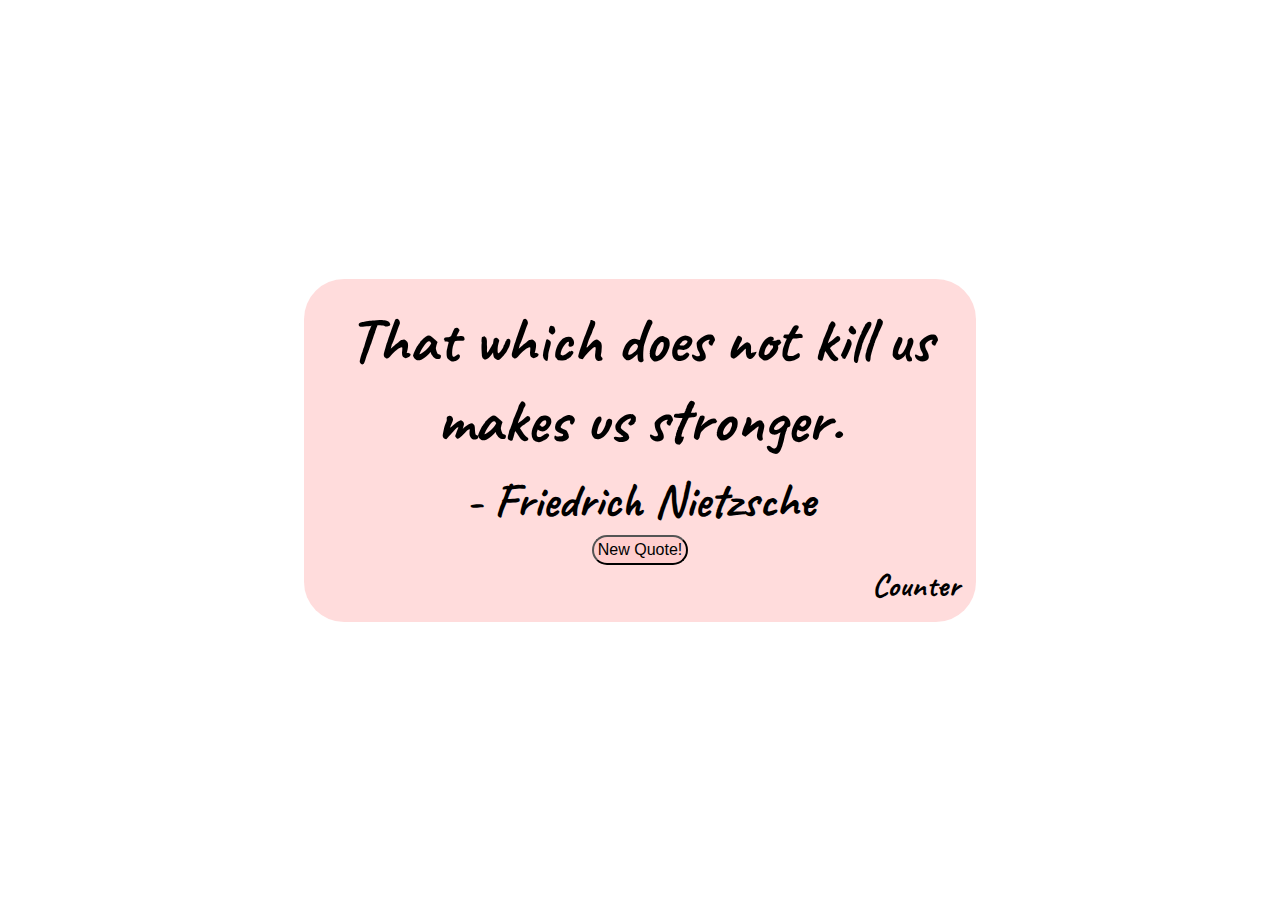
==== quoteGenerator.html @ 727cd06c "Add files via upload" ====
<!DOCTYPE html>
<html lang="en">
<head>
    <meta charset="UTF-8">
    <meta http-equiv="X-UA-Compatible" content="IE=edge">
    <meta name="viewport" content="width=device-width, initial-scale=1.0">
    <link rel="stylesheet" href="quoteGenerator.css">
    <link href="https://fonts.googleapis.com/css2?family=Caveat&display=swap" rel="stylesheet">
    <title>BGB's Quote Generator</title>
</head>
<body>
    <div id="container">
        <h2 id="quote-text">That which does not kill us makes us stronger. </h2>
        <h2 id="author-name">- Friedrich Nietzsche</h2>
        <div id="button-area">
            <button id="btn">New Quote!</button>
            <h3 id="quote-counter">Counter</h3>
        </div>
    </div>
</body>
<script src="quoteGenerator.js"></script>
</html>
---- quoteGenerator.css ----
* {
    padding: 0px;
    margin: 0px;
}

body {
    height: 100vh;
    background: url(https://imgs.search.brave.com/VQBUsELXWtjmH4JsND8Dzjphe35no81XA_DjQ6XN1M0/rs:fit:1200:1200:1/g:ce/aHR0cHM6Ly93YWxs/cGFwZXJjYXZlLmNv/bS93cC93cDYxMDA3/NDQuanBn) no-repeat center center/ cover;
    display: flex;
    justify-content: center;
    align-items: center;
    font-family: 'Caveat', cursive;
    
}
 
#container {
    background-color: rgb(255, 196, 196, 0.6);
    width: 50%;
    padding: 1rem;
    text-align: center;
    border-radius: 40px;
    
    
}

h2 {
    padding: 5px;
    color: black;
}

#quote-text {
    font-size: 4rem;
}

#author-name {
    font-size: 3rem;
    
}

#btn {
    display: block;
    margin: auto;
    width: 15%;
    height: 30px;
    border-radius: 20px;
    background-color: rgb(255, 196, 196, 0.6);
    font-size: 1rem;
}

#quote-counter {
    text-align: right;
    font-size: 2rem;
}
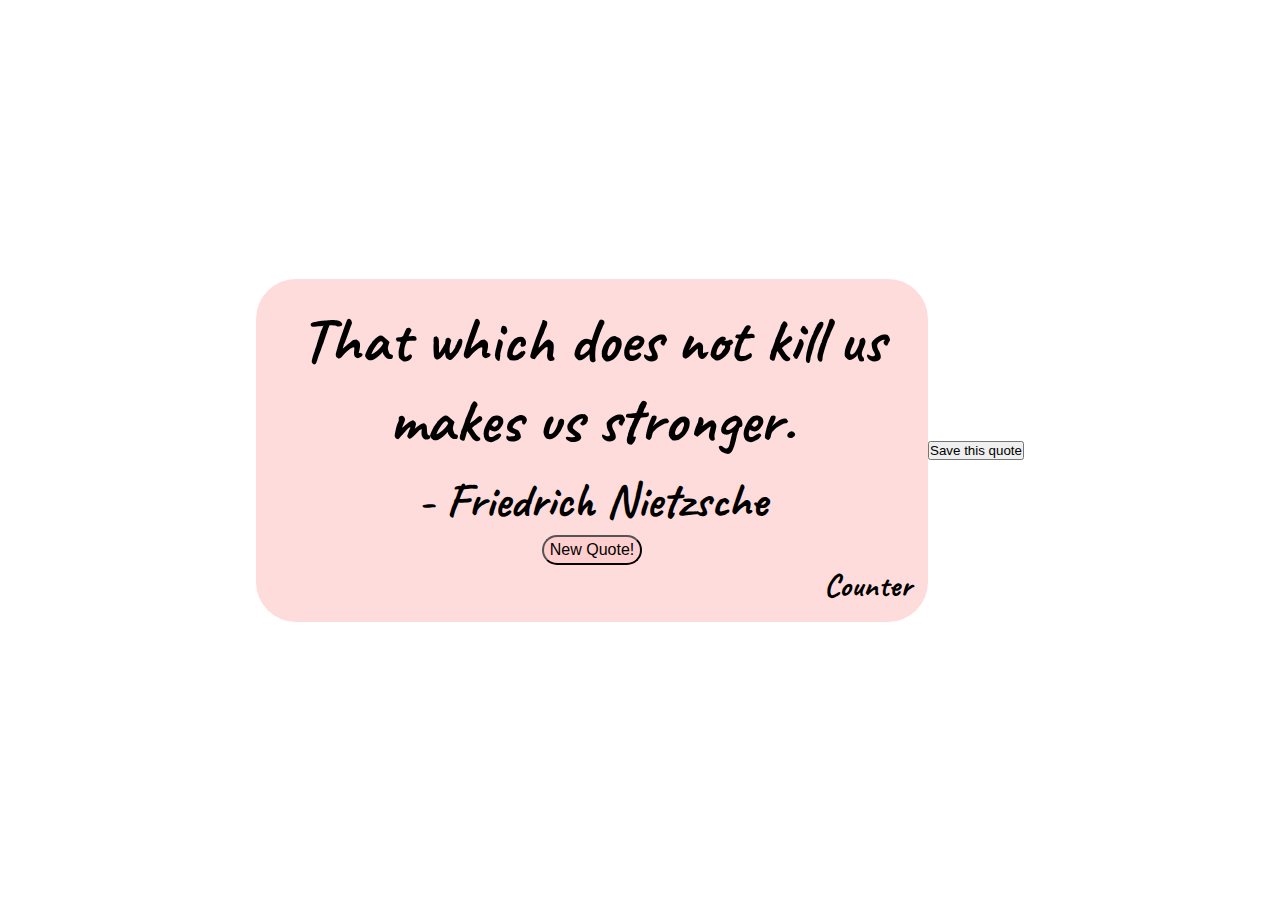
==== commit 69f5090c: "Added a button to save quotes." ====
--- a/quoteGenerator.html
+++ b/quoteGenerator.html
@@ -17,6 +17,9 @@
             <h3 id="quote-counter">Counter</h3>
         </div>
     </div>
+    <div class="save-btn-container">
+        <button id="save-btn">Save this quote</button>
+    </div>
 </body>
 <script src="quoteGenerator.js"></script>
-</html>+</html>
--- a/quoteGenerator.css
+++ b/quoteGenerator.css
@@ -19,6 +19,7 @@
     padding: 1rem;
     text-align: center;
     border-radius: 40px;
+    min-width: 300px;
     
     
 }
@@ -45,9 +46,11 @@
     border-radius: 20px;
     background-color: rgb(255, 196, 196, 0.6);
     font-size: 1rem;
+    min-width: 100px;
+
 }
 
 #quote-counter {
     text-align: right;
     font-size: 2rem;
-}+}
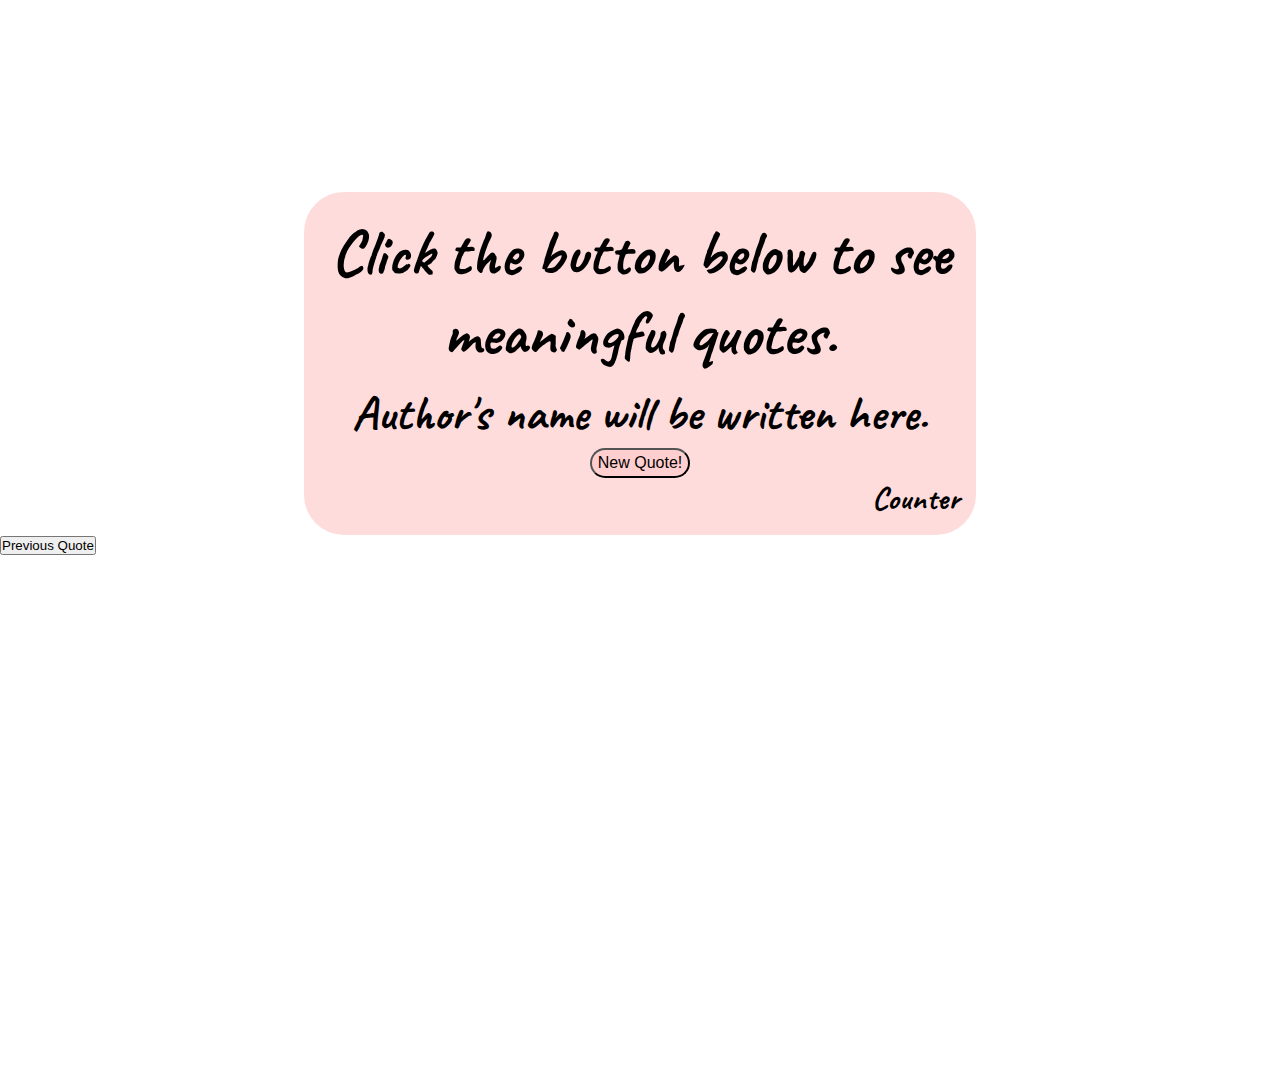
==== commit efd1c2b0: "Added a button to see the previous quote." ====
--- a/quoteGenerator.html
+++ b/quoteGenerator.html
@@ -10,15 +10,15 @@
 </head>
 <body>
     <div id="container">
-        <h2 id="quote-text">That which does not kill us makes us stronger. </h2>
-        <h2 id="author-name">- Friedrich Nietzsche</h2>
+        <h2 id="quote-text">Click the button below to see meaningful quotes. </h2>
+        <h2 id="author-name">Author's name will be written here.</h2>
         <div id="button-area">
             <button id="btn">New Quote!</button>
             <h3 id="quote-counter">Counter</h3>
         </div>
     </div>
     <div class="save-btn-container">
-        <button id="save-btn">Save this quote</button>
+        <button id="previous-quote-btn">Previous Quote</button>
     </div>
 </body>
 <script src="quoteGenerator.js"></script>
--- a/quoteGenerator.css
+++ b/quoteGenerator.css
@@ -6,9 +6,6 @@
 body {
     height: 100vh;
     background: url(https://imgs.search.brave.com/VQBUsELXWtjmH4JsND8Dzjphe35no81XA_DjQ6XN1M0/rs:fit:1200:1200:1/g:ce/aHR0cHM6Ly93YWxs/cGFwZXJjYXZlLmNv/bS93cC93cDYxMDA3/NDQuanBn) no-repeat center center/ cover;
-    display: flex;
-    justify-content: center;
-    align-items: center;
     font-family: 'Caveat', cursive;
     
 }
@@ -17,9 +14,11 @@
     background-color: rgb(255, 196, 196, 0.6);
     width: 50%;
     padding: 1rem;
+    margin: 15% auto 0px auto; 
     text-align: center;
     border-radius: 40px;
     min-width: 300px;
+
     
     
 }
@@ -53,4 +52,26 @@
 #quote-counter {
     text-align: right;
     font-size: 2rem;
+    
 }
+.save-btn-container {
+    display: block;
+}
+
+#save-btn {
+    display: block;
+    width: 150px;
+    height: 50px;
+    margin: 20px 5%;
+    border-radius: 20px;
+    background-image: linear-gradient(240deg, rgb(60, 207, 78,0.7),rgb(43, 122, 11,0.7));
+    transition-duration: 0.5s;
+}
+
+#save-btn:hover {
+    background-image: linear-gradient(240deg, rgb(43, 122, 11,1),rgb(60, 207, 78,1));
+    width: 170px;
+    height: 53px;
+    font-size: 1.1rem;
+    cursor: grab;
+}
